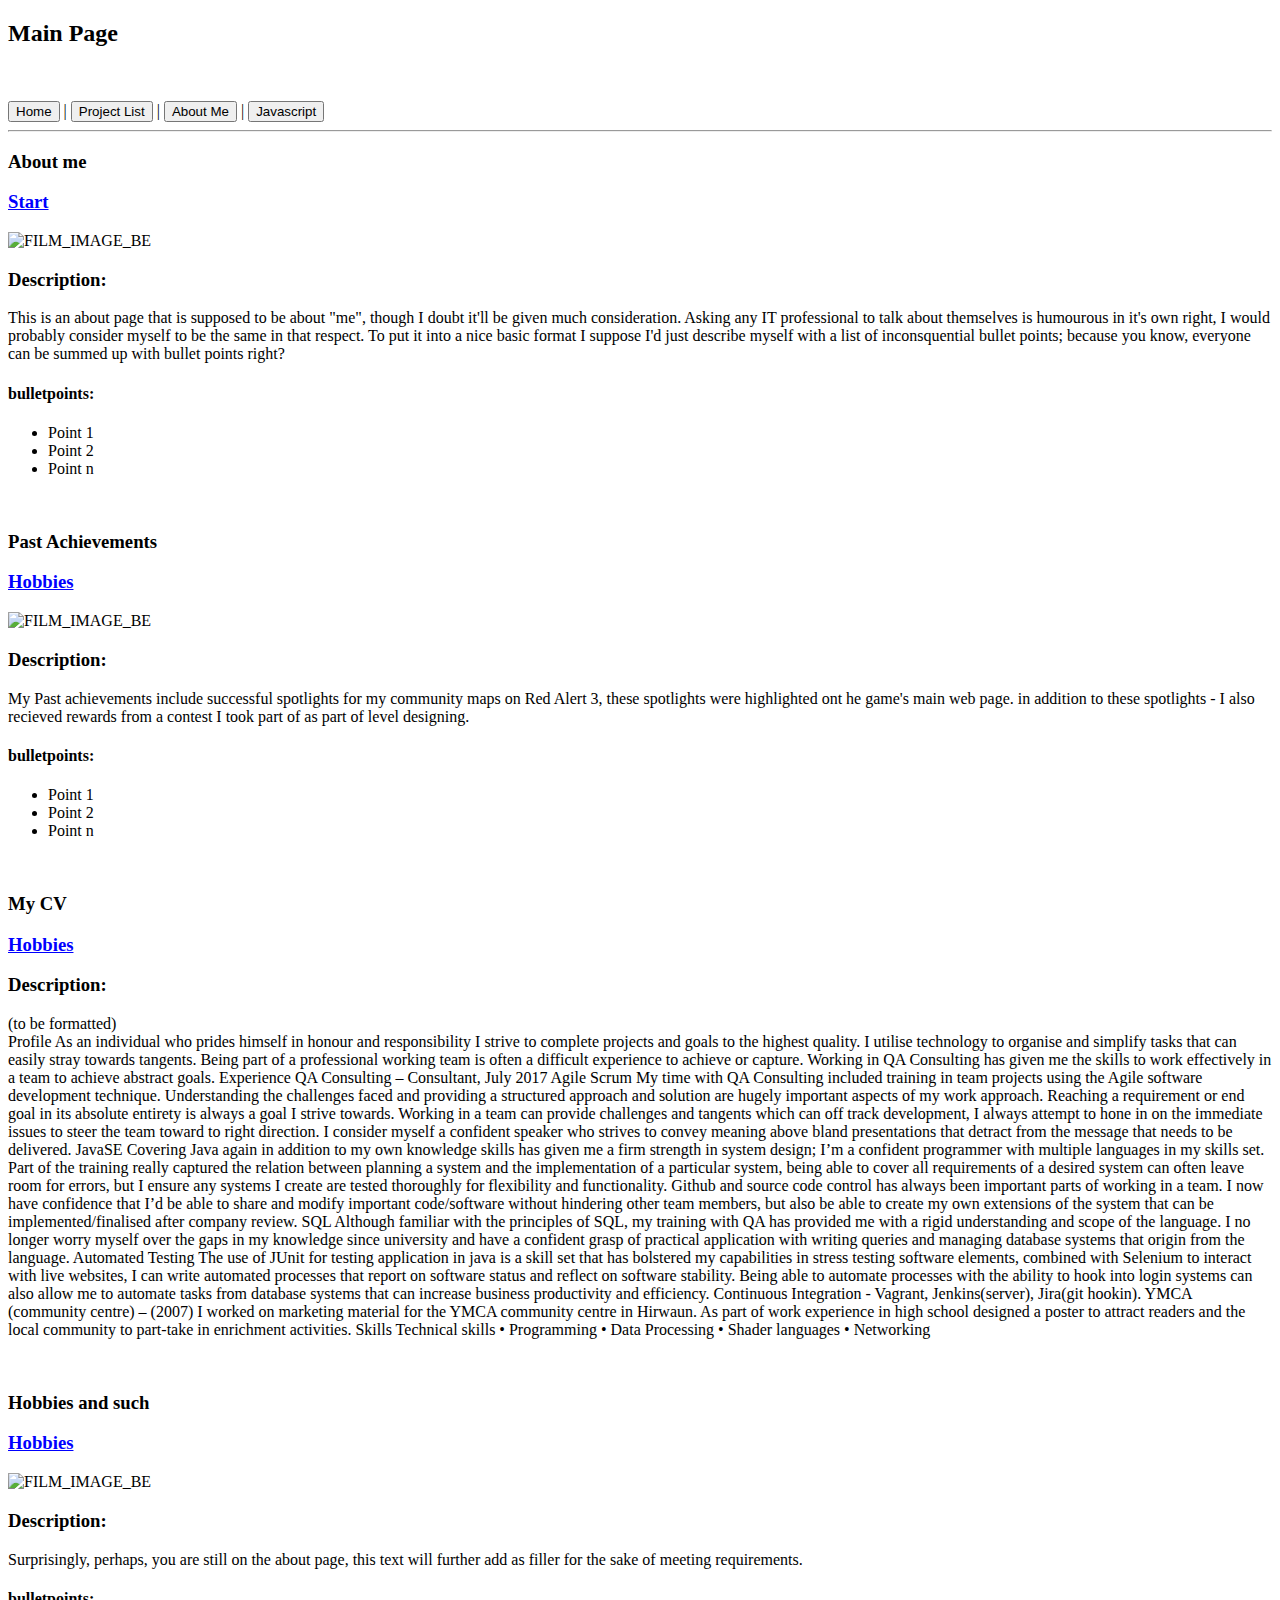
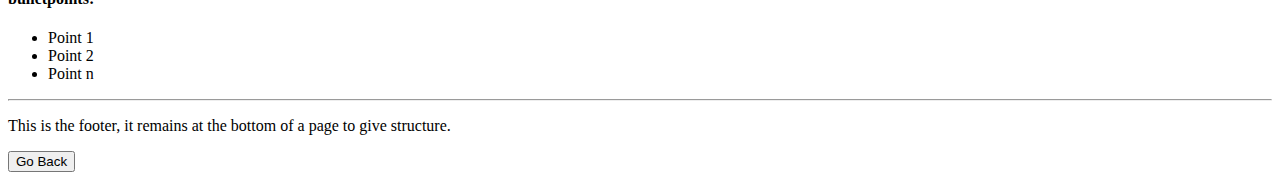
==== Abt_Me.html @ f5ce68e0 "Website push" ====
<!DOCTYPE html>
 
 <html>
 	<!--CSS -->
	<link rel="stylesheet" href="/CSS_Styles/style1.css">
	
	<!--HTML -->
	<header>
		<title>Sample Site: About Me</title>
		<script type="text/javascript" src ="Javascript/Browser_Funcs.js"></script>
		
		<h2>Main Page</h2>
		<nav class = "tab">
		<p><font color = white>Nav bar:</font></p>
			<a href="Home.html"><input type="submit" value="Home" ></input></a> | 
			<a href="Prj_List.html"><input type="submit" value="Project List"></input></a> | 
			<a href="Abt_Me.html"><input type="submit" value="About Me"></input></a> | 
			<a href="JS_Test.html"><input type="submit" value="Javascript"></input></a> 
		</nav>
		
		<hr>
	</header>
	
	<body id = "background">
			<h3>About me</h3>
			<div class = "tab1">
				<h3><font color="blue"><u>Start</u></font></h3>
				
					<img id = "border" src="https://morickitportfolio.files.wordpress.com/2016/11/cropped-background.jpg" alt="FILM_IMAGE_BE" height="40%" width="40%"><br>
					
					<h3>Description:</h3>
					<p id = "fullborder" class = "tab1">
						This is an about page that is supposed to be about "me", though I doubt it'll be given much consideration.
						
						Asking any IT professional to talk about themselves is humourous in it's own right, I would probably consider myself
						to be the same in that respect. To put it into a nice basic format I suppose I'd just describe myself with a list of
						inconsquential bullet points; because you know, everyone can be summed up with bullet points right?
					</p>
				<h4 class = "tab">bulletpoints:</h4>
					<ul class = "tab">
						<li>Point 1</li>
						<li>Point 2</li>
						<li>Point n</li>
					</ul>
			</div>
			
			<br>
			
			<h3>Past Achievements</h3>
			<div class = "tab1">
				<h3><font color="blue"><u>Hobbies</u></font></h3>
				
					<img id = "border" src="https://morickitportfolio.files.wordpress.com/2016/11/img_0973.jpg?w=1000&h=" alt="FILM_IMAGE_BE" height="40%" width="40%"><br>
					
					<h3>Description:</h3>
					<p id = "fullborder" class = "tab1">
						My Past achievements include successful spotlights for my community maps on Red Alert 3, these spotlights were highlighted ont he game's
						main web page. in addition to these spotlights - I also recieved rewards from a contest I took part of as part of level designing.
						
					</p>
				<h4 class = "tab">bulletpoints:</h4>
					<ul class = "tab">
						<li>Point 1</li>
						<li>Point 2</li>
						<li>Point n</li>
					</ul>
			</div>
			
			<br>
			
			<h3>My CV</h3>
			<div class = "tab1">
				<h3><font color="blue"><u>Hobbies</u></font></h3>
					<h3>Description:</h3>
					<p id = "fullborder" class = "tab1">
						(to be formatted) <br>
						Profile 
						As an individual who prides himself in honour and responsibility I strive to complete projects and goals to the highest quality. I utilise technology to organise and simplify tasks that can easily stray towards tangents. 
						Being part of a professional working team is often a difficult experience to achieve or capture. Working in QA Consulting has given me the skills to work effectively in a team to achieve abstract goals.
						Experience
						QA Consulting – Consultant, July 2017
						Agile Scrum
						My time with QA Consulting included training in team projects using the Agile software development technique. Understanding the challenges faced and providing a structured approach and solution are hugely important aspects of my work approach. Reaching a requirement or end goal in its absolute entirety is always a goal I strive towards. 
						Working in a team can provide challenges and tangents which can off track development, I always attempt to hone in on the immediate issues to steer the team toward to right direction. I consider myself a confident speaker who strives to convey meaning above bland presentations that detract from the message that needs to be delivered.
						JavaSE
						Covering Java again in addition to my own knowledge skills has given me a firm strength in system design; I’m a confident programmer with multiple languages in my skills set. 
						Part of the training really captured the relation between planning a system and the implementation of a particular system, being able to cover all requirements of a desired system can often leave room for errors, but I ensure any systems I create are tested thoroughly for flexibility and functionality.
						Github and source code control has always been important parts of working in a team. I now have confidence that I’d be able to share and modify important code/software without hindering other team members, but also be able to create my own extensions of the system that can be implemented/finalised after company review.
						SQL
						Although familiar with the principles of SQL, my training with QA has provided me with a rigid understanding and scope of the language. I no longer worry myself over the gaps in my knowledge since university and have a confident grasp of practical application with writing queries and managing database systems that origin from the language. 
						Automated Testing
						The use of JUnit for testing application in java is a skill set that has bolstered my capabilities in stress testing software elements, combined with Selenium to interact with live websites, I can write automated processes that report on software status and reflect on software stability. Being able to automate processes with the ability to hook into login systems can also allow me to automate tasks from database systems that can increase business productivity and efficiency.
						Continuous Integration

						-	Vagrant, Jenkins(server), Jira(git hookin).
						YMCA (community centre) – (2007)
						I worked on marketing material for the YMCA community centre in Hirwaun.
						As part of work experience in high school designed a poster to attract readers and the local community to part-take in enrichment activities.
						Skills
						Technical skills
						•	Programming	•	Data Processing
						•	Shader languages	•	Networking

					</p>
			</div>
			
			<br>
			
			<h3>Hobbies and such</h3>
			<div class = "tab1">
				<h3><font color="blue"><u>Hobbies</u></font></h3>
				
					<img id = "border" src="https://morickitportfolio.files.wordpress.com/2016/11/sshot0005.jpg?w=1400&h=" alt="FILM_IMAGE_BE" height="40%" width="40%"><br>
					
					<h3>Description:</h3>
					<p id = "fullborder" class = "tab1">
						Surprisingly, perhaps, you are still on the about page, this text will further add as filler for the sake of 
						meeting requirements.
					</p>
				<h4 class = "tab">bulletpoints:</h4>
					<ul class = "tab">
						<li>Point 1</li>
						<li>Point 2</li>
						<li>Point n</li>
					</ul>
			</div>
	</body>
	
	<footer>
		<hr>
		<p>This is the footer, it remains at the bottom of a page to give structure.</p>
		<button onclick="UI_back()">Go Back</button>
	</footer>
</html>
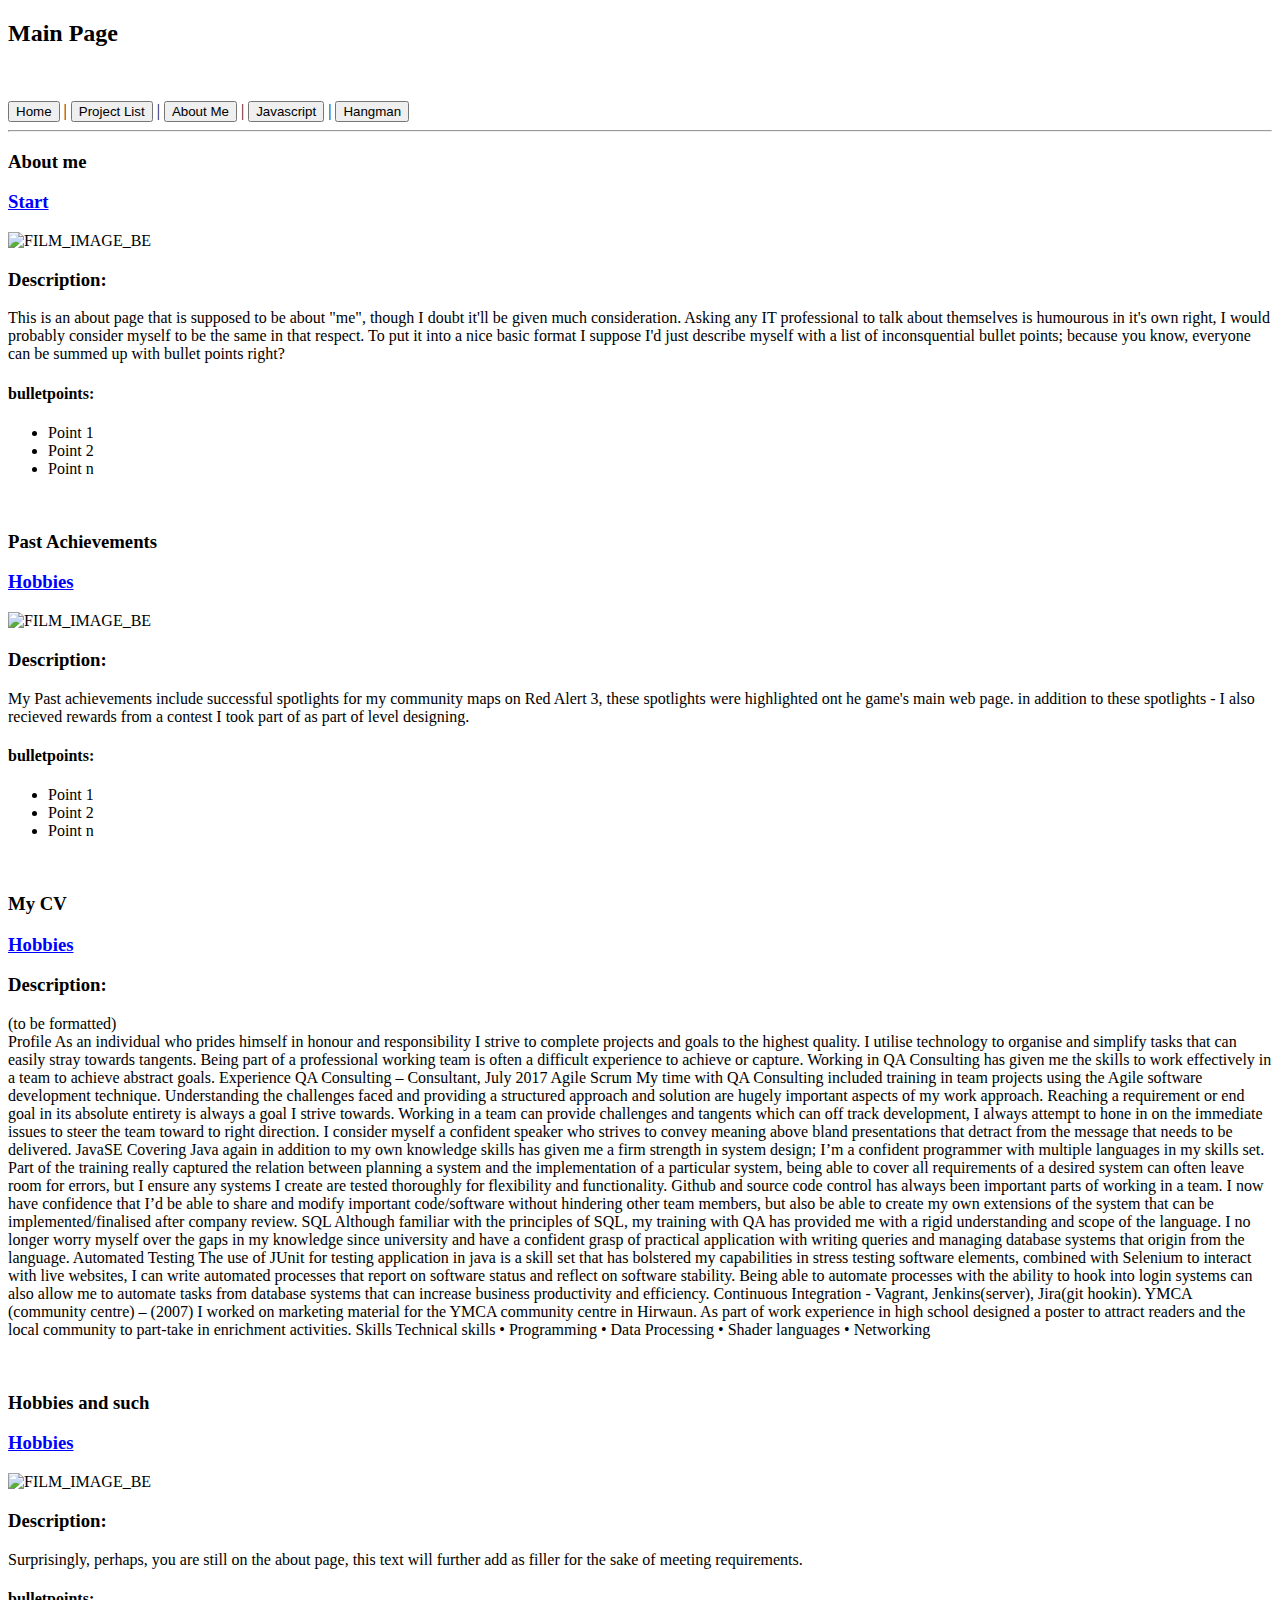
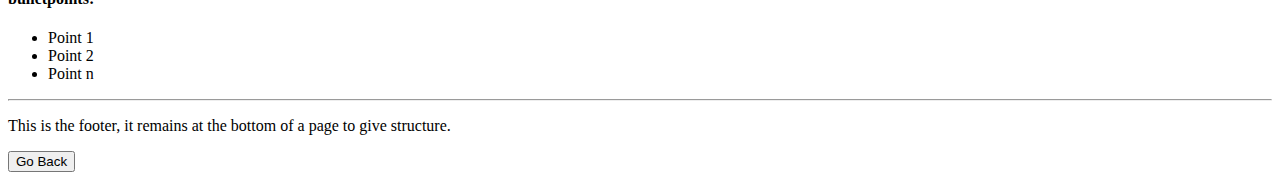
==== commit f04144a1: "pushing hangman" ====
--- a/Abt_Me.html
+++ b/Abt_Me.html
@@ -2,7 +2,7 @@
  
  <html>
  	<!--CSS -->
-	<link rel="stylesheet" href="/CSS_Styles/style1.css">
+	<link rel="stylesheet" href="CSS_Styles/style1.css">
 	
 	<!--HTML -->
 	<header>
@@ -15,7 +15,8 @@
 			<a href="Home.html"><input type="submit" value="Home" ></input></a> | 
 			<a href="Prj_List.html"><input type="submit" value="Project List"></input></a> | 
 			<a href="Abt_Me.html"><input type="submit" value="About Me"></input></a> | 
-			<a href="JS_Test.html"><input type="submit" value="Javascript"></input></a> 
+			<a href="JS_Test.html"><input type="submit" value="Javascript"></input></a> |
+			<a href="hangman.html"><input type="submit" value="Hangman"></input></a>
 		</nav>
 		
 		<hr>
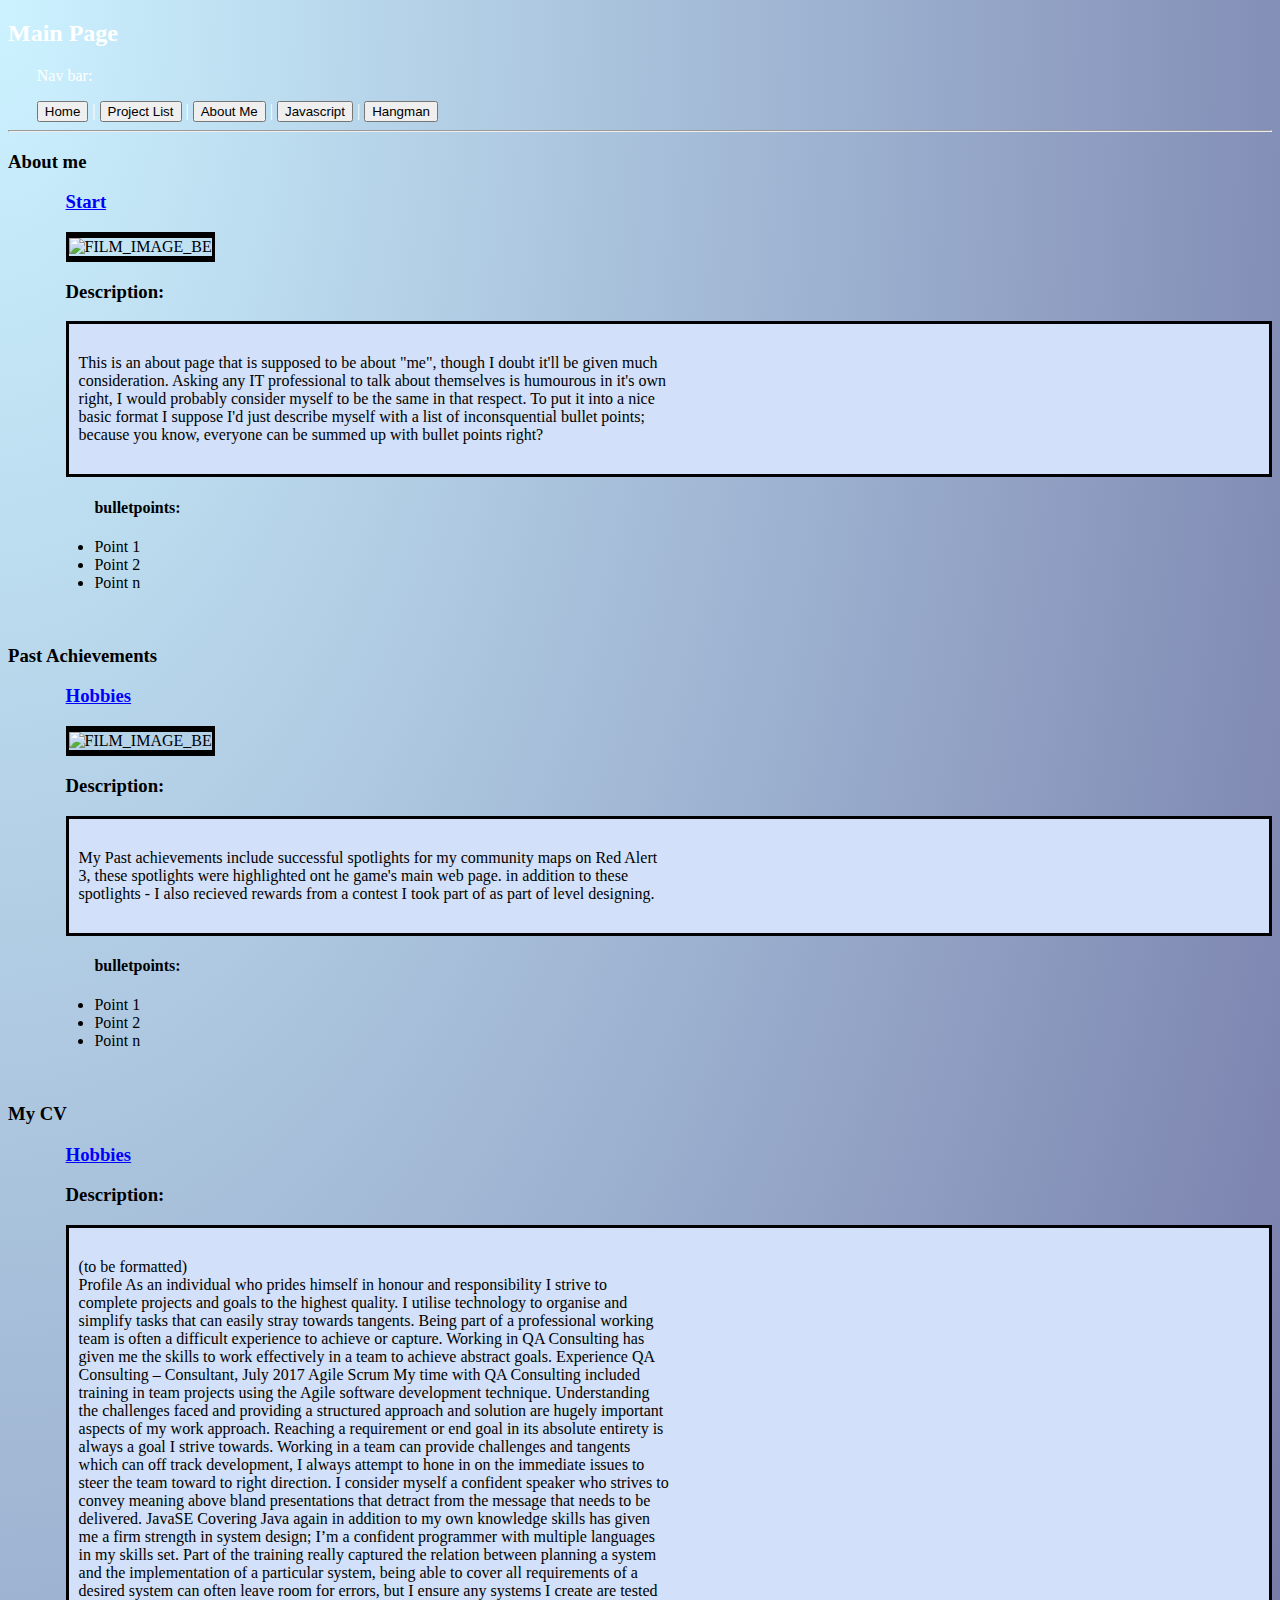
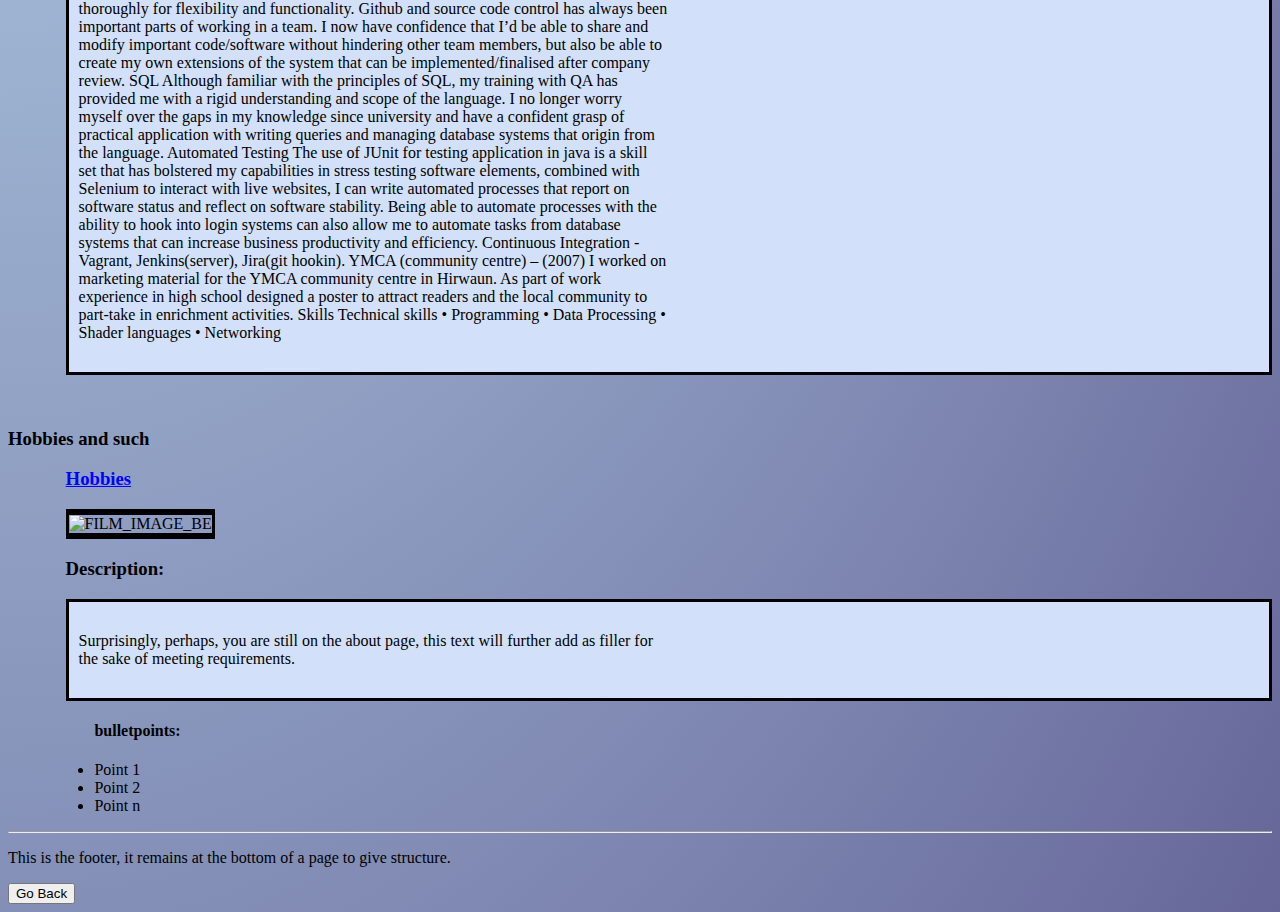
==== commit c11026e1: "pushing hangman 2, corrected css." ====
--- a/Abt_Me.html
+++ b/Abt_Me.html
@@ -2,7 +2,7 @@
  
  <html>
  	<!--CSS -->
-	<link rel="stylesheet" href="CSS_Styles/style1.css">
+	<link rel="stylesheet" href="CSS_Styles/Style1.css">
 	
 	<!--HTML -->
 	<header>
--- a/CSS_Styles/Style1.css
+++ b/CSS_Styles/Style1.css
@@ -0,0 +1,70 @@
+		body{
+		}
+		
+		h3 {}
+		
+		.IMPORTANT {
+			color : black;
+		}
+		
+		.CODE {
+			color : blue;
+			font-weight : Bold;
+			text-decoration: underline;
+		}
+		
+		.tab {
+			padding-left : 1.8em;
+		}
+	
+		.tab1{
+			padding-left : 3.6em;
+		}
+		
+		.tab10%
+		{
+			padding-left : 50%;
+		}
+		
+		#background
+		{
+			background: radial-gradient(at top left,
+			#ccf2ff,
+			#666699);
+		}
+		
+		#border
+		{
+			border-style: solid;
+			border-width: 6px;
+			border-left-width: 3px;
+			border-right-width: 3px;
+			border-color: black;
+			
+		}
+		
+		#fullborder
+		{
+		    border-style: solid;
+			border-width: 3px;
+			border-left-width: 3px;
+			border-right-width: 3px;
+			border-color: black;
+			background: #d2e0f9;
+			
+			padding-left : 10px;
+			padding-right : 600px;
+			padding-top : 30px;
+			padding-bottom : 30px;
+		}
+		
+		#transparent50{
+			font-weight : bold;
+			color : rgba(255,0,0,0.5);
+		}
+		
+		header{
+			color : white;
+			background-image: url(https://morickitportfolio.files.wordpress.com/2016/11/cropped-background.jpg);
+			background-repeat: no-repeat;
+		}